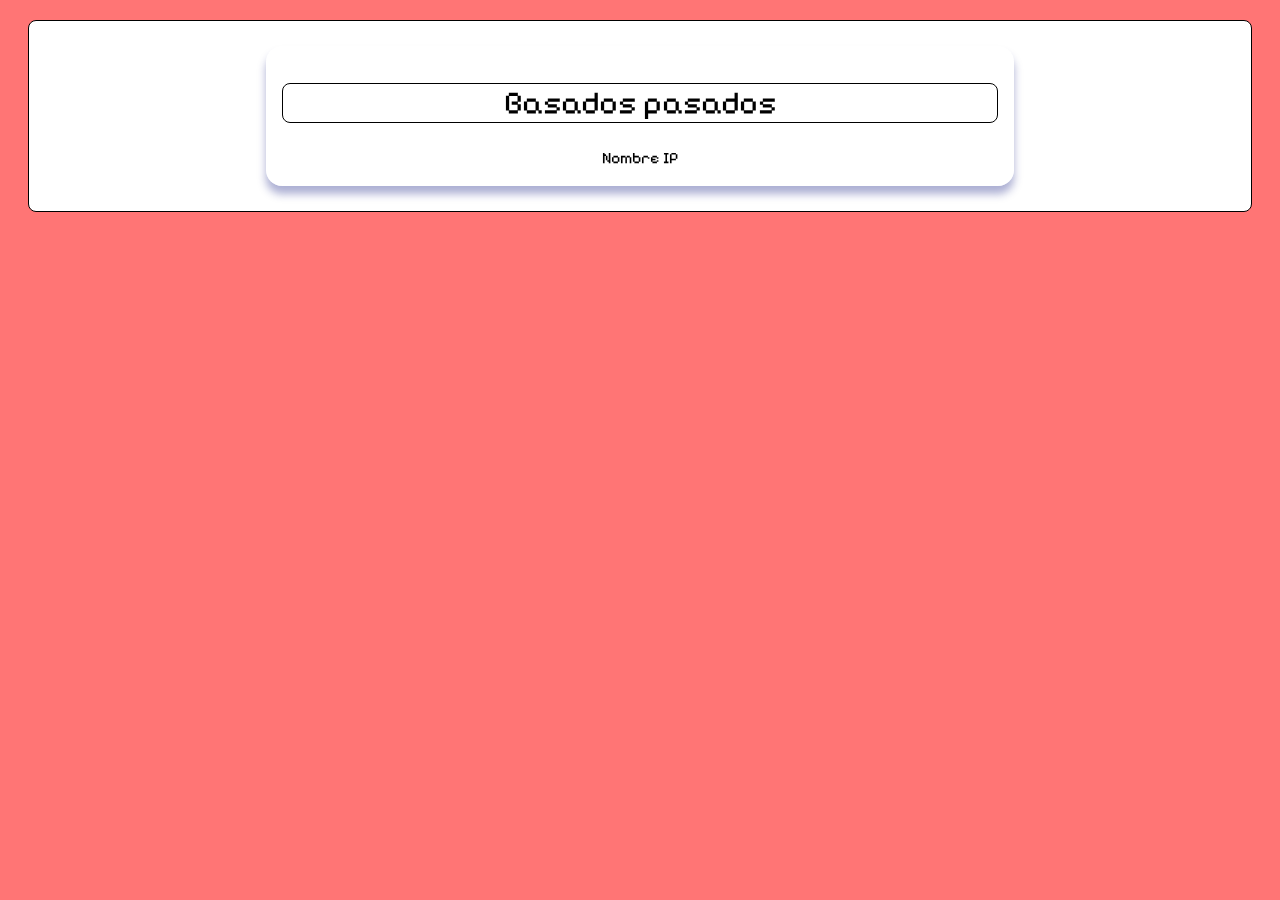
==== public/ganadores.html @ f3659a03 "More content added to the game" ====
<!DOCTYPE html>
<html lang="en">
<head>
    <meta charset="UTF-8">
    <meta name="viewport" content="width=device-width, initial-scale=1.0">
    <title>Ganadores!!</title>
    <link rel="stylesheet" href="style.css">
    <link rel="preconnect" href="https://fonts.googleapis.com">
    <link rel="preconnect" href="https://fonts.gstatic.com" crossorigin>
    <link href="https://fonts.googleapis.com/css2?family=Pixelify+Sans:wght@400..700&display=swap" rel="stylesheet">
    <link rel="icon" href="favicon.ico" type="image/x-icon">
</head>
<body>
    <div id="container">
        <div id="top">
            <h1>Basados pasados</h1>
            <table id="winners">
                <tr>
                    <th>Nombre</th>
                    <th>IP</th>
                </tr>
            </table>
        </div>
    </div>
    <script>
        //todo: load winners and check if actual user can sub as winner
    </script>
</body>
</html>
---- public/style.css ----
body * {
    /* develpment style only */
    border: solid black 1px;
    border-radius: 8px;
    background-color: rgb(255, 255, 255);
    font-family: "Pixelify Sans", sans-serif;
    font-weight: normal;
}

body {
    background-color: rgb(255, 117, 117);
    font-family: 'Courier New', Courier, monospace;
}

#container {
    background-image: url("https://i.pinimg.com/originals/27/5e/bb/275ebb40f026ff0fd7e79cc4e48f6a3f.gif");
    background-position: center;
    background-size: contain;
    background-repeat: no-repeat;
    border-radius: 8px;
    margin: 20px;
    padding: 15px;
}

#container>div {
    margin: 10px auto;
    max-width: 60%;
    border-radius: 16px;
}

#game-info,
#top,
#sign-in,
#render {
    margin: 20px;
    padding: 15px;
    background: rgba(255, 255, 255, 0.4);
    box-shadow: 0 8px 8px 0 rgba(31, 38, 135, 0.37);
    backdrop-filter: blur(9.5px);
    -webkit-backdrop-filter: blur(9.5px);
    border-radius: 10px;
    border: 1px solid rgba(255, 255, 255, 0.18);
}

#title {
    border-radius: 8px;
}

body p {
    padding: 5px 10px;
    border-radius: 8px;
}

h1,
h2 {
    color: black;
    text-align: center;
}

.scene-container {
    margin: auto;
    /* Ajusta el ancho del contenedor */
    max-width: 700px;
    /* Ajusta la altura del contenedor */
    height: 400px;
    overflow: hidden;
    position: relative;
    border-bottom: none;
    border-bottom: none;
}

.scene-container img {
    width: 100%;
    height: 100%;
    object-fit: fill;
    object-position: center;
    mask-image: linear-gradient(white 80%, transparent);
    border: none;
}

.btn-container {
    margin: auto;
    box-sizing: border-box;
    max-width: 702px;
    border-top: none;
    padding: 5px;
    display: flex;
    flex-wrap: wrap;
    justify-content: center;
    border-radius: 0px 0px 8px 8px;

}

#buttons.btn-container {
    display: grid;
    grid-template-columns: repeat(2, 1fr);
    gap: 10px;
    /* Adjust the gap size as needed */
    width: 100%;
    /* Optional: Limit the maximum width of the grid container */
    margin: 0 auto;
    /* Center the grid container if max-width is set */
}


.btn-container button {
    cursor: pointer;
    background-color: #bbb;
    width: 47%;
    height: 40px;
    width: 100%;
    padding: 10px;
    /* Adjust the padding for button size */
    background-color: #f0f0f0;
    /* Background color for the buttons */
    border: 1px solid #ccc;
    /* Border for the buttons */
    border-radius: 5px;
    /* Rounded corners for the buttons */
    font-size: 16px;
    /* Font size for the button text */
    transition: all .2s;

}

body button:hover {
    background-color: #e0e0e0;
}

.inputs-container {
    margin: auto;
    max-width: 700px;
    border-top: none;
    padding: 10px 0;
    display: flex;
    flex-direction: column;
    align-content: space-around;
    align-items: center;
    border-radius: 0px 0px 8px 8px;
}

.inputs-container>div {
    border: none
}

#winners,
#winners * {
    margin: auto;
    border: none;
}
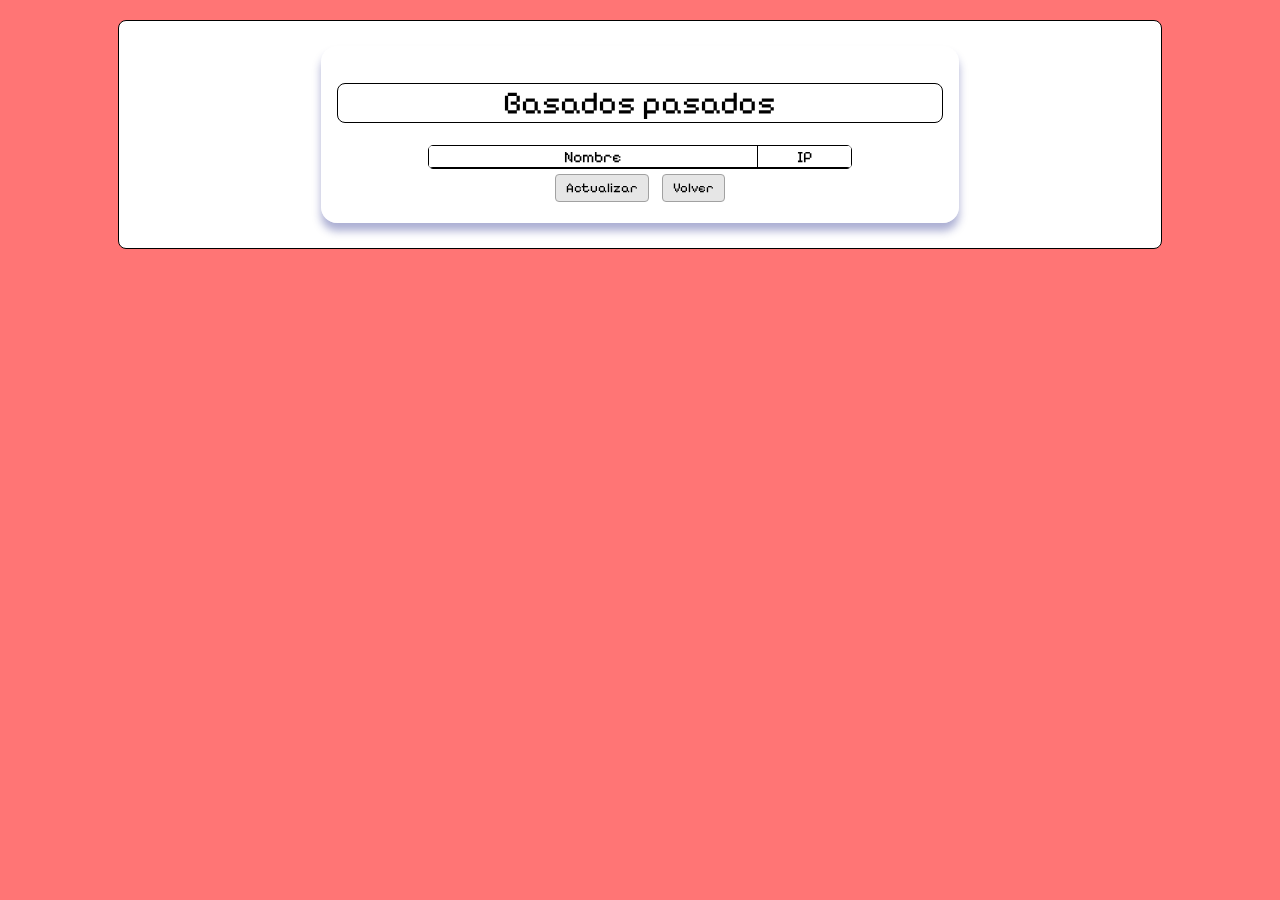
==== commit 8e349dd4: "Finished the idea of listing people that completed the game" ====
--- a/public/ganadores.html
+++ b/public/ganadores.html
@@ -10,20 +10,27 @@
     <link href="https://fonts.googleapis.com/css2?family=Pixelify+Sans:wght@400..700&display=swap" rel="stylesheet">
     <link rel="icon" href="favicon.ico" type="image/x-icon">
 </head>
-<body>
+<body class="winner_page">
     <div id="container">
         <div id="top">
             <h1>Basados pasados</h1>
-            <table id="winners">
-                <tr>
-                    <th>Nombre</th>
-                    <th>IP</th>
-                </tr>
+            <table id="winners_table">
+                <thead>
+                    <tr>
+                        <th>Nombre</th>
+                        <th>IP</th>
+                    </tr>
+                </thead>
+                <tbody id="winners_data"></tbody>
             </table>
+            <button onclick="loadWinners()">Actualizar</button>
+            <a href="/">
+                <button>Volver</button>
+            </a>
         </div>
     </div>
-    <script>
-        //todo: load winners and check if actual user can sub as winner
-    </script>
+    <script src="api.js"></script>
+    <script src="game.js"></script>
+    <script src="winner-handle.js"></script>
 </body>
 </html>--- a/public/style.css
+++ b/public/style.css
@@ -1,7 +1,6 @@
 body * {
     /* develpment style only */
     border: solid black 1px;
-    border-radius: 8px;
     background-color: rgb(255, 255, 255);
     font-family: "Pixelify Sans", sans-serif;
     font-weight: normal;
@@ -12,13 +11,41 @@
     font-family: 'Courier New', Courier, monospace;
 }
 
+a {
+    border: none;
+    background-color: transparent;
+    margin: 0;
+    padding: 0;
+}
+
+button {
+    cursor: pointer;
+    background-color: #e6e6e6;
+    border: 1.5px solid #a1a1a1;
+    padding: 5px 10px;
+    margin: 5px;
+
+    &:active {
+        transform: translateY(1px);
+    }
+
+    &:hover {
+        background-color: #bfbfbf;
+    }
+}
+
+label {
+    border: none;
+}
+
 #container {
     background-image: url("https://i.pinimg.com/originals/27/5e/bb/275ebb40f026ff0fd7e79cc4e48f6a3f.gif");
     background-position: center;
     background-size: contain;
     background-repeat: no-repeat;
     border-radius: 8px;
-    margin: 20px;
+    margin: 20px auto;
+    max-width: 80%;
     padding: 15px;
 }
 
@@ -47,12 +74,17 @@
 }
 
 body p {
-    padding: 5px 10px;
+    box-sizing: border-box;
+    padding: 5px 15px;
+    max-width: 702px;
     border-radius: 8px;
+    margin: 15px auto;
+    font-size: 17px;
 }
 
 h1,
 h2 {
+    border-radius: 8px;
     color: black;
     text-align: center;
 }
@@ -66,7 +98,7 @@
     overflow: hidden;
     position: relative;
     border-bottom: none;
-    border-bottom: none;
+    outline: solid white 1px;
 }
 
 .scene-container img {
@@ -82,7 +114,6 @@
     margin: auto;
     box-sizing: border-box;
     max-width: 702px;
-    border-top: none;
     padding: 5px;
     display: flex;
     flex-wrap: wrap;
@@ -94,7 +125,7 @@
 #buttons.btn-container {
     display: grid;
     grid-template-columns: repeat(2, 1fr);
-    gap: 10px;
+    gap: 5px;
     /* Adjust the gap size as needed */
     width: 100%;
     /* Optional: Limit the maximum width of the grid container */
@@ -104,27 +135,14 @@
 
 
 .btn-container button {
-    cursor: pointer;
-    background-color: #bbb;
-    width: 47%;
     height: 40px;
     width: 100%;
     padding: 10px;
-    /* Adjust the padding for button size */
-    background-color: #f0f0f0;
-    /* Background color for the buttons */
-    border: 1px solid #ccc;
-    /* Border for the buttons */
+    margin: 0;
     border-radius: 5px;
-    /* Rounded corners for the buttons */
     font-size: 16px;
-    /* Font size for the button text */
     transition: all .2s;
 
-}
-
-body button:hover {
-    background-color: #e0e0e0;
 }
 
 .inputs-container {
@@ -143,8 +161,38 @@
     border: none
 }
 
-#winners,
-#winners * {
+.winner_page {
+    text-align: center;
+}
+
+.winner_page button,
+input {
+    border-radius: 4px;
+    padding: 5px 10px;
+    margin: 5px;
+}
+
+#winners_table {
+    border-radius: 5px;
+    overflow: hidden;
+    border-collapse: separate;
+    border-spacing: 0px;
     margin: auto;
-    border: none;
+    min-width: 70%;
+    max-width: 85%;
+
+    & * {
+        border: none;
+    }
+
+    & thead th {
+        border-bottom: 1px solid black;
+    }
+
+    & td:first-child,
+    & th:first-child {
+        border-right: .5px solid black;
+    }
+
+
 }